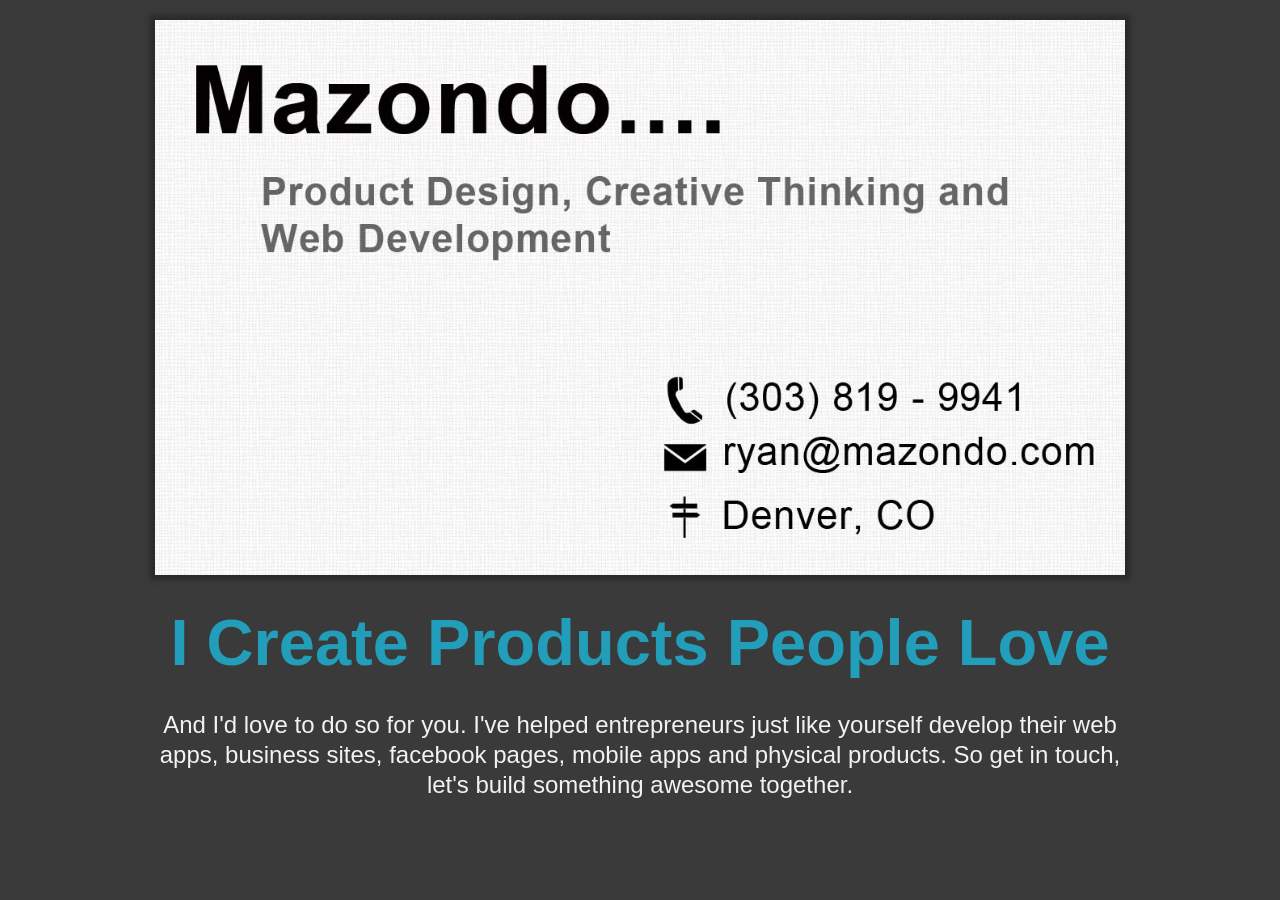
==== public/index.html @ 1bdeaeba "first commit" ====
<html>
	<head>
		<meta http-equiv="Content-type" content="text/html; charset=utf-8">
		<meta name="viewport" content="width=device-width, initial-scale=1.0">
		<title>Mazondo...</title>
		<link rel="stylesheet" href="stylesheets/bootstrap.min.css" type="text/css" media="screen" title="" charset="utf-8">
		<link rel="stylesheet" href="stylesheets/application.css" type="text/css" media="screen" title="" charset="utf-8">
		<script src="https://ajax.googleapis.com/ajax/libs/jquery/1.7.2/jquery.min.js" type="text/javascript" charset="utf-8"></script>
		<script src="javascripts/bootstrap.min.js" type="text/javascript" charset="utf-8"></script>
	</head>
	<body id="index" onload="">
		<div class="container">
			<div class="row">
			<div class='span10 offset1' id="business-card">
				<img src="images/mazondo_logo.jpg" title="Mazondo..."/>
			</div>
			</div>
			<div class="row">
			<div class='span12'>
				<h2 id="we_create_products_people_love">I Create Products People Love</h2>
			</div>
			</div>
			<div class="row">
				<div class="span10 offset1">
					<p>
						And I'd love to do so for you.  I've helped entrepreneurs just like yourself develop their web apps, business sites, facebook pages, mobile apps and physical products.  So get in touch, let's build something awesome together.
					</p>
				</div>
			</div>
			
		</div>
	</body>
	
</html>
---- public/stylesheets/application.css ----
body {
	background:#3a3a3a;
	color: #f2f2f2;
}
h1 {
	font-size:8em;
	line-height:1em;
	margin:20px 40px;
}

h2 {
	font-size:65px;
	line-height:75px;
	padding:30px 0;
	margin: 0;
	color: #229DBA;
	text-align:center;
}

p {
	font-size:24px;
	line-height:30px;
	text-align:center;
}
#business-card {
	margin-top:20px;
	position:relative;
}

#business-card img {
	width:100%;
	height:auto;
	-moz-box-shadow: 0 0 5px 5px #2a2a2a;
	-webkit-box-shadow: 0 0 5px 5px #2a2a2a;
	box-shadow: 0 0 5px 5px #2a2a2a;
}
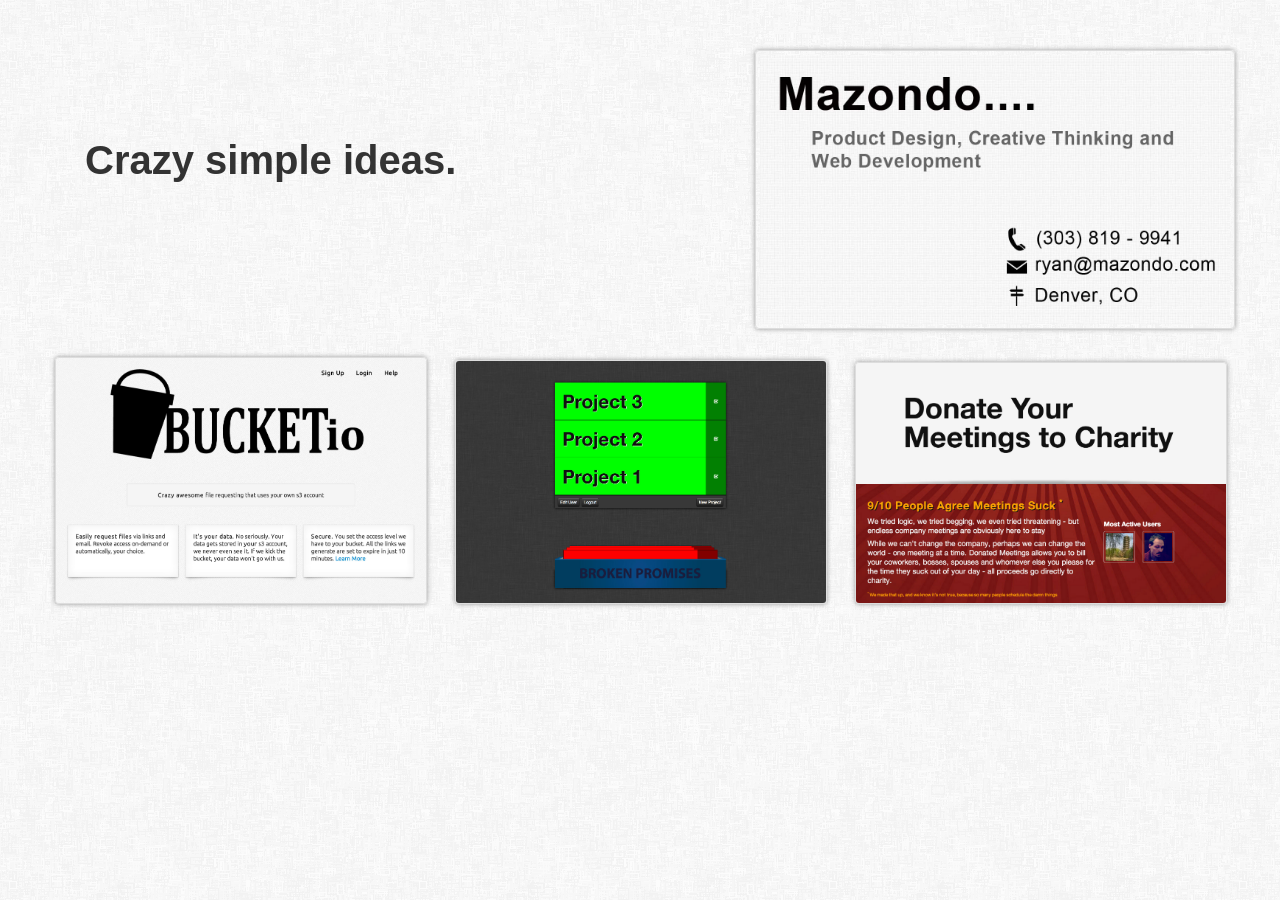
==== commit ed662c30: "new version 2" ====
--- a/public/index.html
+++ b/public/index.html
@@ -1,34 +1,62 @@
-<html>
-	<head>
-		<meta http-equiv="Content-type" content="text/html; charset=utf-8">
-		<meta name="viewport" content="width=device-width, initial-scale=1.0">
-		<title>Mazondo...</title>
-		<link rel="stylesheet" href="stylesheets/bootstrap.min.css" type="text/css" media="screen" title="" charset="utf-8">
-		<link rel="stylesheet" href="stylesheets/application.css" type="text/css" media="screen" title="" charset="utf-8">
-		<script src="https://ajax.googleapis.com/ajax/libs/jquery/1.7.2/jquery.min.js" type="text/javascript" charset="utf-8"></script>
-		<script src="javascripts/bootstrap.min.js" type="text/javascript" charset="utf-8"></script>
-	</head>
-	<body id="index" onload="">
-		<div class="container">
-			<div class="row">
-			<div class='span10 offset1' id="business-card">
-				<img src="images/mazondo_logo.jpg" title="Mazondo..."/>
+<!DOCTYPE html>
+<head>
+
+	<title>Mazondo...</title>
+
+	<link href="css/bootstrap.min.css" rel="stylesheet">
+	<link href="css/bootstrap-responsive.min.css" rel="stylesheet">
+	<link href="css/application.css" rel="stylesheet">
+</head>
+
+<body>
+
+	<div class="container">
+		<div class="row header">
+			<div class="span7">
+				<h1>
+					Crazy simple ideas.
+				</h1>
 			</div>
+
+			<div class="span5">
+				<img src="img/mazondo_logo.jpg" class="thumbnail business-card">
 			</div>
-			<div class="row">
-			<div class='span12'>
-				<h2 id="we_create_products_people_love">I Create Products People Love</h2>
-			</div>
-			</div>
-			<div class="row">
-				<div class="span10 offset1">
-					<p>
-						And I'd love to do so for you.  I've helped entrepreneurs just like yourself develop their web apps, business sites, facebook pages, mobile apps and physical products.  So get in touch, let's build something awesome together.
-					</p>
+		</div>
+		<div class="row">
+			<div class="span4 hover-container">
+				<a href="https://www.bucketio.com">
+					<img src="img/bucketio.jpg" title="Bucketio - Drop dead file sharing using your own S3 Account" class="hover-image thumbnail">
+				</a>
+				<div class="project-description">
+					<h2>Bucketio</h2>
+					<p>Drop dead easy file sharing using your own s3 account</p>
+					<a href="https://www.bucketio.com">Learn More</a> | <a href="http://blog.mazondo.com/tagged/bucketio">Blog</a>
 				</div>
 			</div>
-			
+
+			<div class="span4 hover-container">
+				<a href="http://mazprojects.herokuapp.com">
+					<img src="img/projects.jpg" title="Projects - Simple project tracking" class="hover-image thumbnail">
+				</a>
+				<div class="project-description">
+					<h2>Projects</h2>
+					<p>You won't suddenly love your projects, but they'll suddenly start bitching about it</p>
+					<a href="https://mazprojects.herokuapp.com">Learn More</a> | <a href="http://blog.mazondo.com/tagged/projects-app">Blog</a>
+				</div>
+			</div>
+
+			<div class="span4 hover-container">
+				<a href="http://www.donatedmeetings.com">
+					<img src="img/donated-meetings.jpg" title="Donated Meetings - Finally add value to useless meetings" class="hover-image thumbnail">
+				</a>
+				<div class="project-description">
+					<h2>Donated Meetings</h2>
+					<p>Finally add value to useless meetings</p>
+					<a href="https://www.donatedmeetings.com">Learn More</a> | <a href="http://blog.mazondo.com/tagged/donated_meetings">Blog</a>
+				</div>
+			</div>
 		</div>
-	</body>
-	
+	</div>
+
+</body>
 </html>
--- a/public/css/application.css
+++ b/public/css/application.css
@@ -0,0 +1,51 @@
+body {
+	background: url(../img/background.png) repeat;
+}
+
+h1 {
+	line-height:200px;
+	padding-left:30px;
+	font-size:40px;
+}
+
+.business-card {
+	box-shadow: 0 0 5px #999;
+}
+
+.header {
+	padding: 50px 0;
+	margin-bottom:50px;
+}
+
+.hover-container {
+	position:relative;
+	border-radius:5px;
+	padding:0;
+}
+
+.hover-image {
+	position:absolute;
+	bottom:0;
+	margin:0;
+	padding:0;
+	left:0;
+	z-index:10;
+	box-shadow: 0 0 5px #999;
+	transition:  .5s;
+	-moz-transition: .5s; /* Firefox 4 */
+	-webkit-transition: .5s; /* Safari and Chrome */
+	-o-transition: .5s; /* Opera */
+}
+
+.hover-container:hover .hover-image {
+	bottom: 150px;
+}
+
+.project-description {
+	padding:8px;
+	min-height:150px;
+	margin:0;
+	padding-top:15px;
+	background: #f1f1f1;
+	border: 1px solid #e8e8e8;
+}
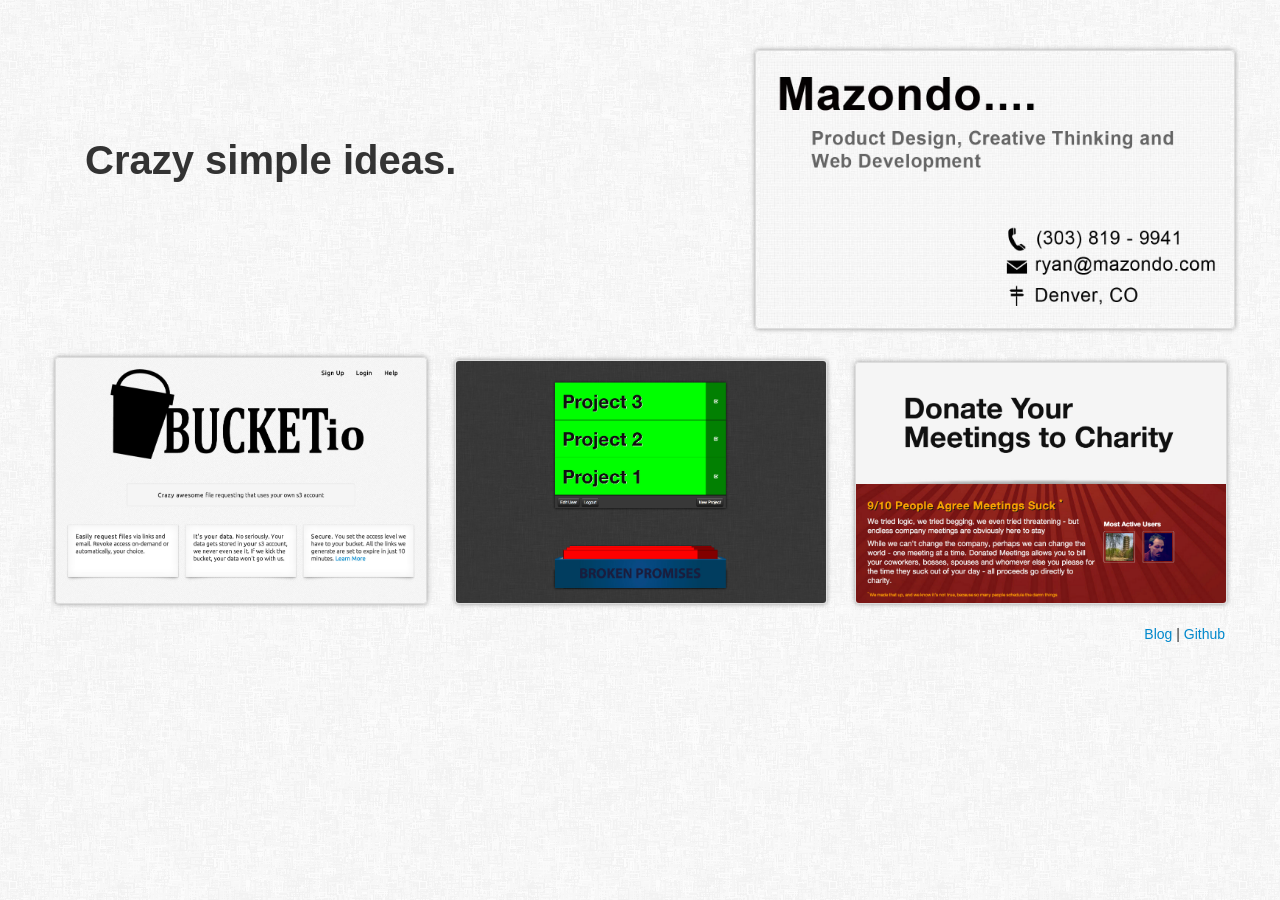
==== commit 5b886da9: "added blog and github links" ====
--- a/public/index.html
+++ b/public/index.html
@@ -13,7 +13,7 @@
 	<div class="container">
 		<div class="row header">
 			<div class="span7">
-				<h1>
+				<h1 class="hidden-phone">
 					Crazy simple ideas.
 				</h1>
 			</div>
@@ -23,6 +23,7 @@
 			</div>
 		</div>
 		<div class="row">
+			<hr class="visible-phone">
 			<div class="span4 hover-container">
 				<a href="https://www.bucketio.com">
 					<img src="img/bucketio.jpg" title="Bucketio - Drop dead file sharing using your own S3 Account" class="hover-image thumbnail">
@@ -56,7 +57,26 @@
 				</div>
 			</div>
 		</div>
+		<div class="row">
+			<div class="span12 footer">
+				<a href="http://blog.mazondo.com">Blog</a> | <a href="http://github.com/mazondo">Github</a>
+			</div>
+		</div>
 	</div>
 
+
+<script type="text/javascript">
+
+  var _gaq = _gaq || [];
+  _gaq.push(['_setAccount', 'UA-8304366-10']);
+  _gaq.push(['_trackPageview']);
+
+  (function() {
+    var ga = document.createElement('script'); ga.type = 'text/javascript'; ga.async = true;
+    ga.src = ('https:' == document.location.protocol ? 'https://ssl' : 'http://www') + '.google-analytics.com/ga.js';
+    var s = document.getElementsByTagName('script')[0]; s.parentNode.insertBefore(ga, s);
+  })();
+
+</script>
 </body>
 </html>
--- a/public/css/application.css
+++ b/public/css/application.css
@@ -15,6 +15,11 @@
 .header {
 	padding: 50px 0;
 	margin-bottom:50px;
+}
+
+.footer {
+	padding:20px 0;
+	text-align:right;
 }
 
 .hover-container {
@@ -48,4 +53,36 @@
 	padding-top:15px;
 	background: #f1f1f1;
 	border: 1px solid #e8e8e8;
+}
+
+
+@media (max-width : 767px) {
+
+	.header {
+		padding:30px 15px;
+		margin:20px 0 0 0 ;	
+	}
+
+	h1 {
+		line-height:1.25em;
+		margin:20px 0;
+	}
+
+	.hover-image {
+		position:relative;
+	}
+
+	.hover-container:hover .hover-image {
+		bottom:0;
+	}
+
+	.hover-container {
+		margin:20px 0;
+	}
+
+	.project-description {
+		border: none;
+		background: transparent;
+	}
+
 }
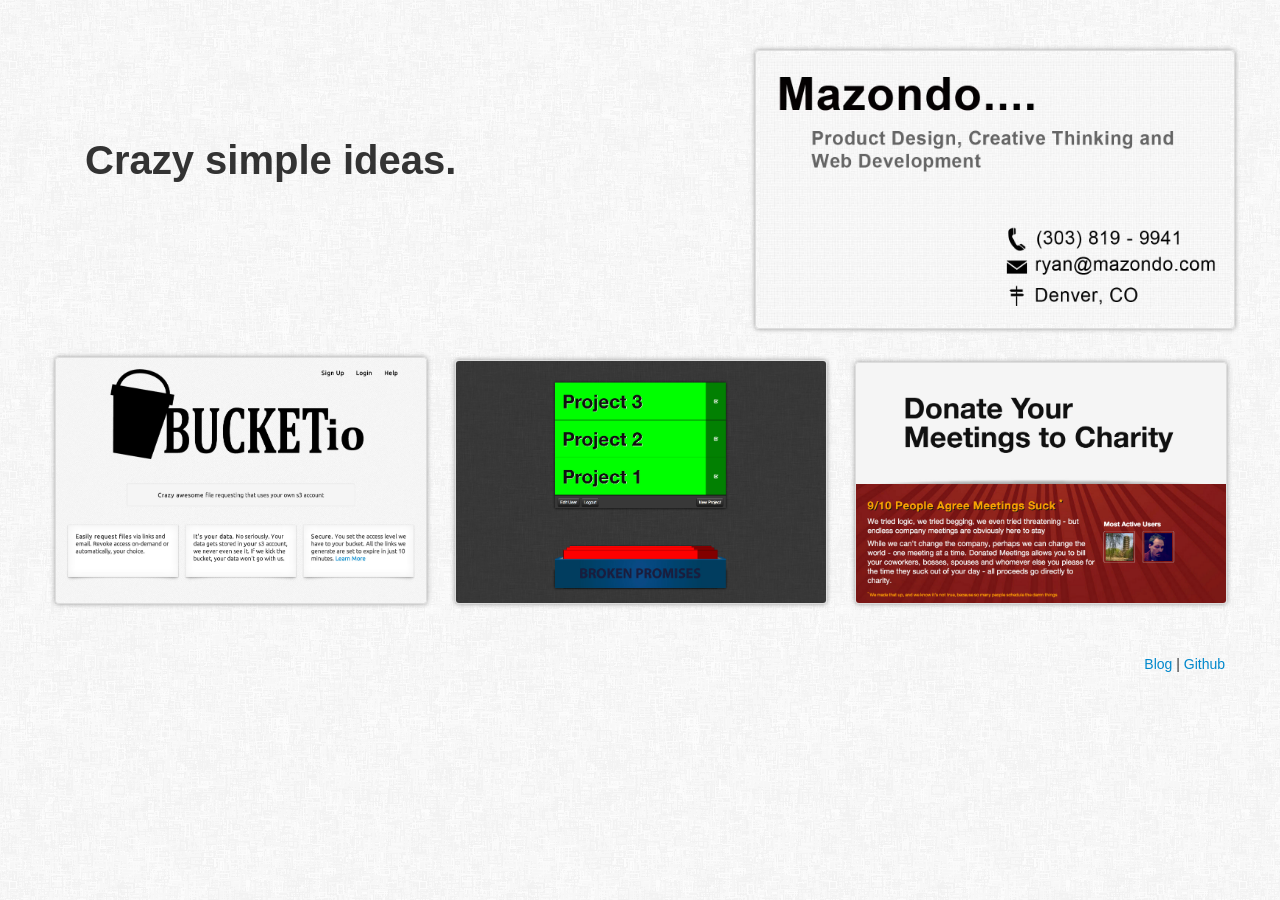
==== commit 0fb35772: "nicer footer" ====
--- a/public/index.html
+++ b/public/index.html
@@ -59,7 +59,7 @@
 		</div>
 		<div class="row">
 			<div class="span12 footer">
-				<a href="http://blog.mazondo.com">Blog</a> | <a href="http://github.com/mazondo">Github</a>
+				 <a href="http://blog.mazondo.com">Blog</a> | <a href="http://github.com/mazondo">Github</a>
 			</div>
 		</div>
 	</div>
--- a/public/css/application.css
+++ b/public/css/application.css
@@ -18,8 +18,8 @@
 }
 
 .footer {
-	padding:20px 0;
-	text-align:right;
+	padding:50px 0;
+	text-align:right;\
 }
 
 .hover-container {
